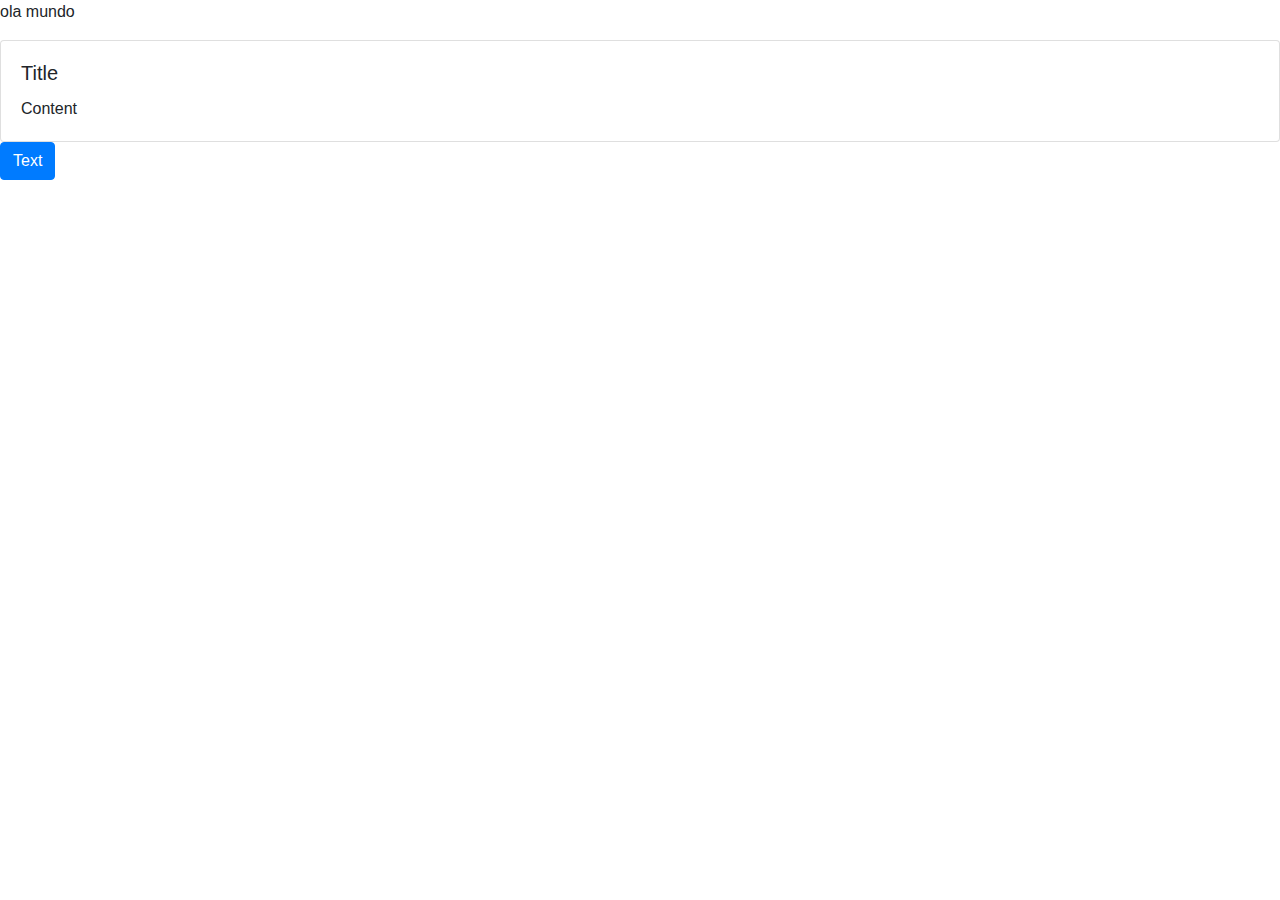
==== index.html @ c6ab2f54 "Update index.html" ====
<!DOCTYPE html>
<html lang="en">
<head>
    <meta charset="UTF-8">
    <meta http-equiv="X-UA-Compatible" content="IE=edge">
    <meta name="viewport" content="width=device-width, initial-scale=1.0">
    <title>Document</title>
    <link rel="stylesheet" href="https://maxcdn.bootstrapcdn.com/bootstrap/4.0.0/css/bootstrap.min.css" integrity="sha384-Gn5384xqQ1aoWXA+058RXPxPg6fy4IWvTNh0E263XmFcJlSAwiGgFAW/dAiS6JXm" crossorigin="anonymous">
</head>
<body>
    <p>ola mundo</p>
    
    <div class="card">
        <div class="card-body">
            <h5 class="card-title">Title</h5>
            <p class="card-text">Content</p>
        </div>
    </div>

<div class="btn-group btn-group-toggle" data-toggle="buttons">
        <label class="btn btn-primary">
            <input type="radio"> Text
        </label>
    </div>
    
    <div id="my-carousel" class="carousel slide" data-ride="carousel">
        <div class="carousel-inner">
            <div class="carousel-item active">
                <img class="d-block w-100" src="https://github.com/Leoruiz197/Leoruiz197.github.io/blob/main/imgs/cores.jpg" alt="">
                <div class="carousel-caption d-none d-md-block">
                    <h5>Title</h5>
                    <p>Text</p>
                </div>
            </div>
            <div class="carousel-item">
                <img class="d-block w-100" src="https://github.com/Leoruiz197/Leoruiz197.github.io/blob/main/imgs/cores2.jpg" alt="">
                <div class="carousel-caption d-none d-md-block">
                    <h5>Title 2</h5>
                    <p>Text 2</p>
                </div>
            </div>
        </div>
    </div>
    
    <script src="https://code.jquery.com/jquery-3.2.1.slim.min.js" integrity="sha384-KJ3o2DKtIkvYIK3UENzmM7KCkRr/rE9/Qpg6aAZGJwFDMVNA/GpGFF93hXpG5KkN" crossorigin="anonymous"></script>
<script src="https://cdnjs.cloudflare.com/ajax/libs/popper.js/1.12.9/umd/popper.min.js" integrity="sha384-ApNbgh9B+Y1QKtv3Rn7W3mgPxhU9K/ScQsAP7hUibX39j7fakFPskvXusvfa0b4Q" crossorigin="anonymous"></script>
<script src="https://maxcdn.bootstrapcdn.com/bootstrap/4.0.0/js/bootstrap.min.js" integrity="sha384-JZR6Spejh4U02d8jOt6vLEHfe/JQGiRRSQQxSfFWpi1MquVdAyjUar5+76PVCmYl" crossorigin="anonymous"></script>
</body>
</html>
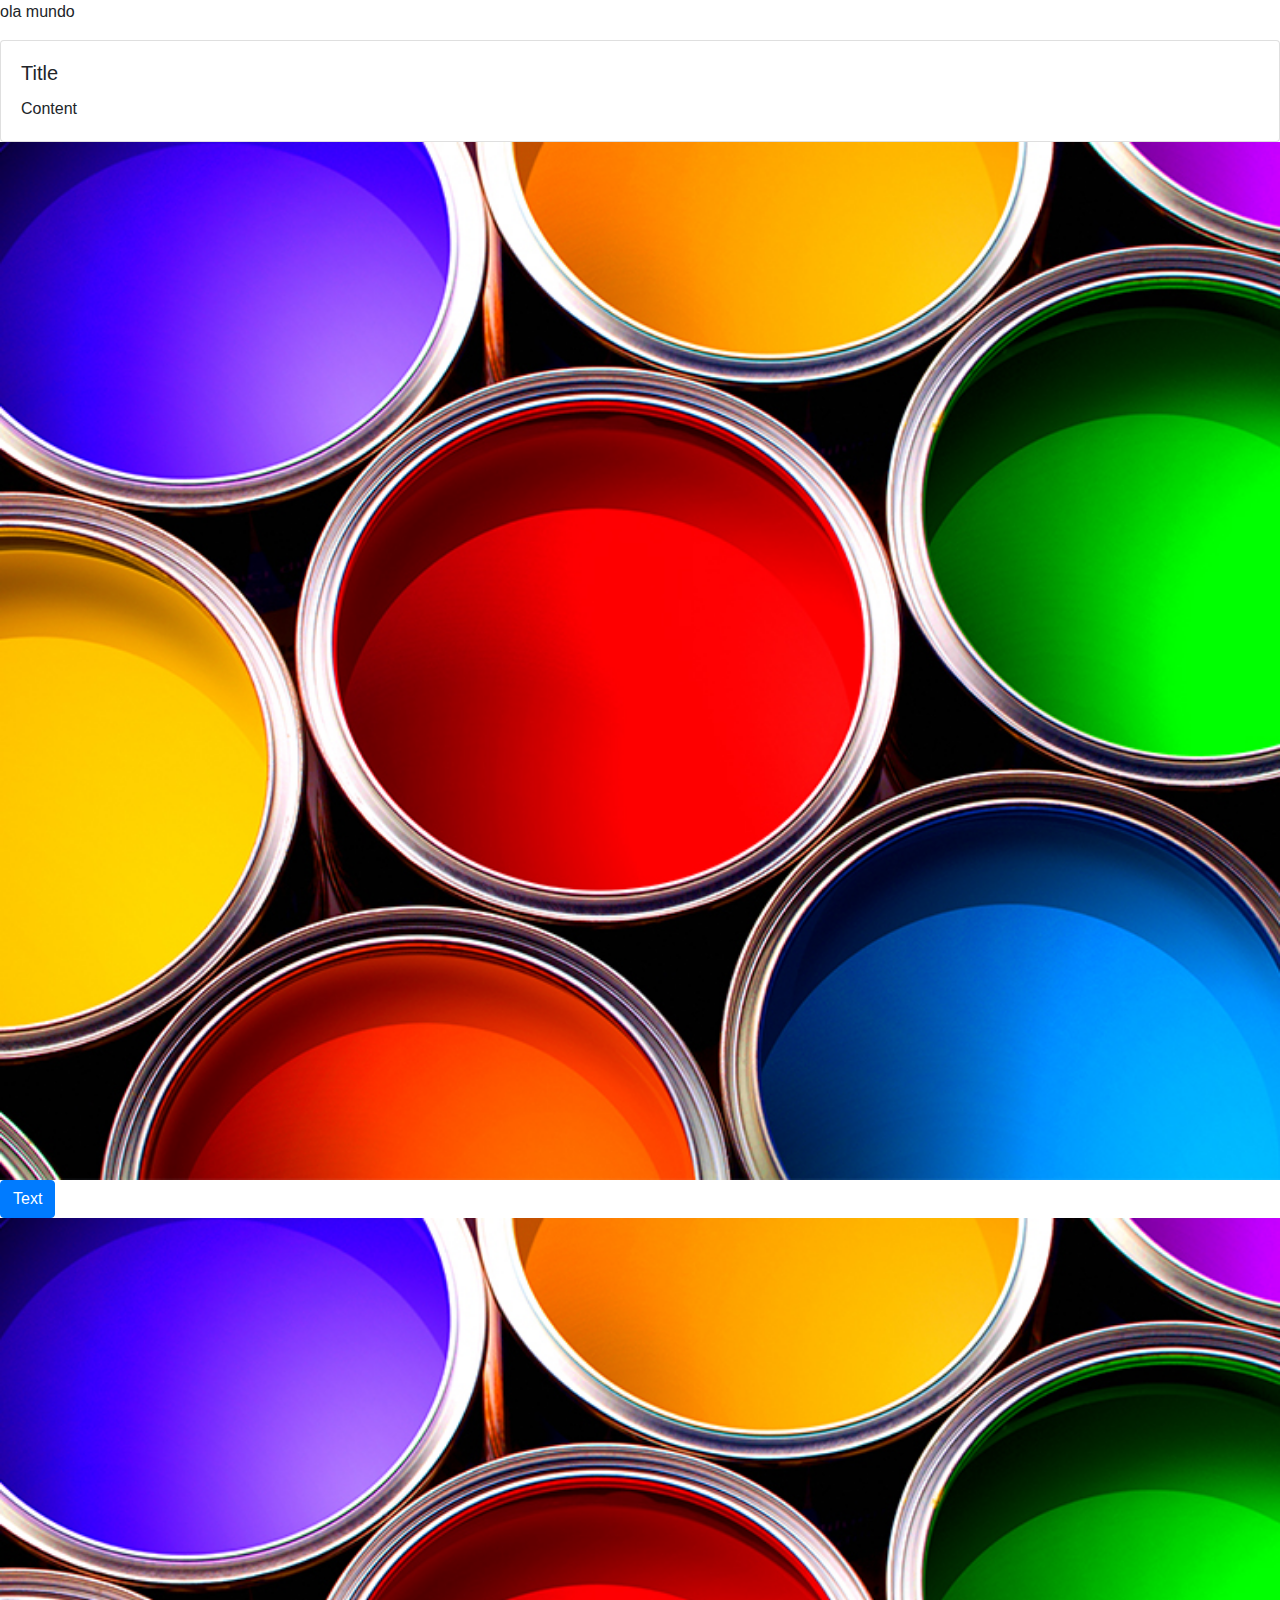
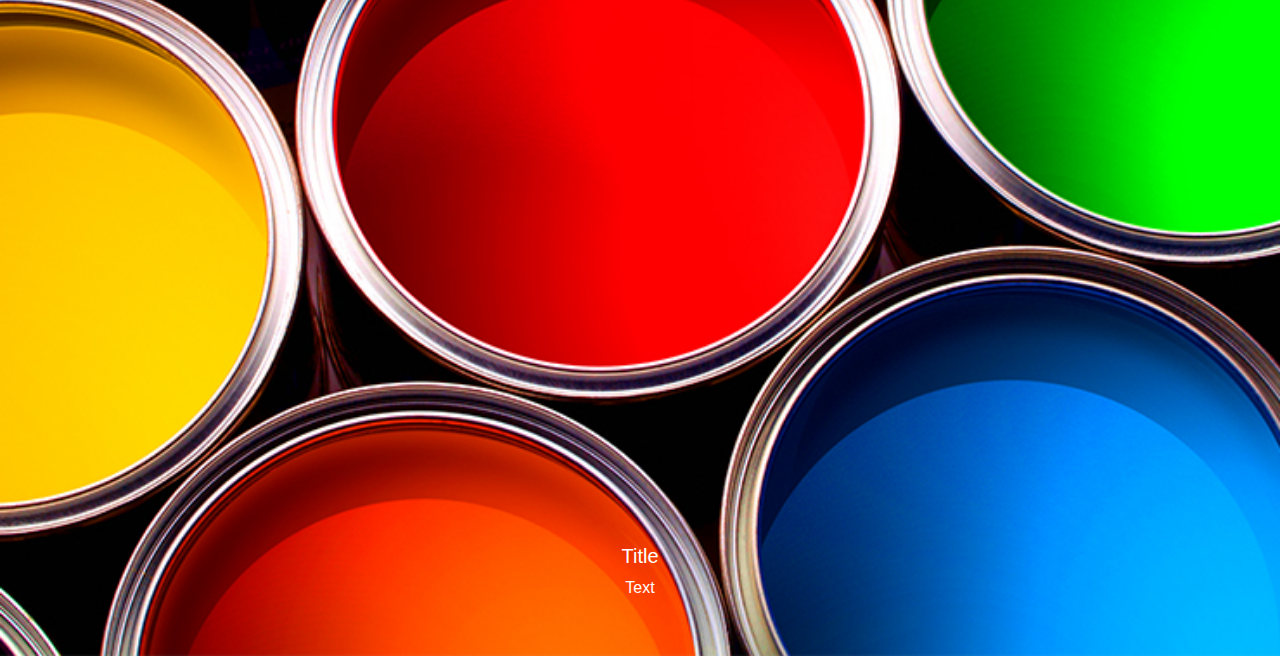
==== commit 1742d88d: "Update index.html" ====
--- a/index.html
+++ b/index.html
@@ -16,6 +16,8 @@
             <p class="card-text">Content</p>
         </div>
     </div>
+    
+<img class="d-block w-100" src="/imgs/cores.jpg" alt="">
 
 <div class="btn-group btn-group-toggle" data-toggle="buttons">
         <label class="btn btn-primary">
@@ -26,14 +28,14 @@
     <div id="my-carousel" class="carousel slide" data-ride="carousel">
         <div class="carousel-inner">
             <div class="carousel-item active">
-                <img class="d-block w-100" src="https://github.com/Leoruiz197/Leoruiz197.github.io/blob/main/imgs/cores.jpg" alt="">
+                <img class="d-block w-100" src="/imgs/cores.jpg" alt="">
                 <div class="carousel-caption d-none d-md-block">
                     <h5>Title</h5>
                     <p>Text</p>
                 </div>
             </div>
             <div class="carousel-item">
-                <img class="d-block w-100" src="https://github.com/Leoruiz197/Leoruiz197.github.io/blob/main/imgs/cores2.jpg" alt="">
+                <img class="d-block w-100" src="/imgs/cores2.jpg" alt="">
                 <div class="carousel-caption d-none d-md-block">
                     <h5>Title 2</h5>
                     <p>Text 2</p>
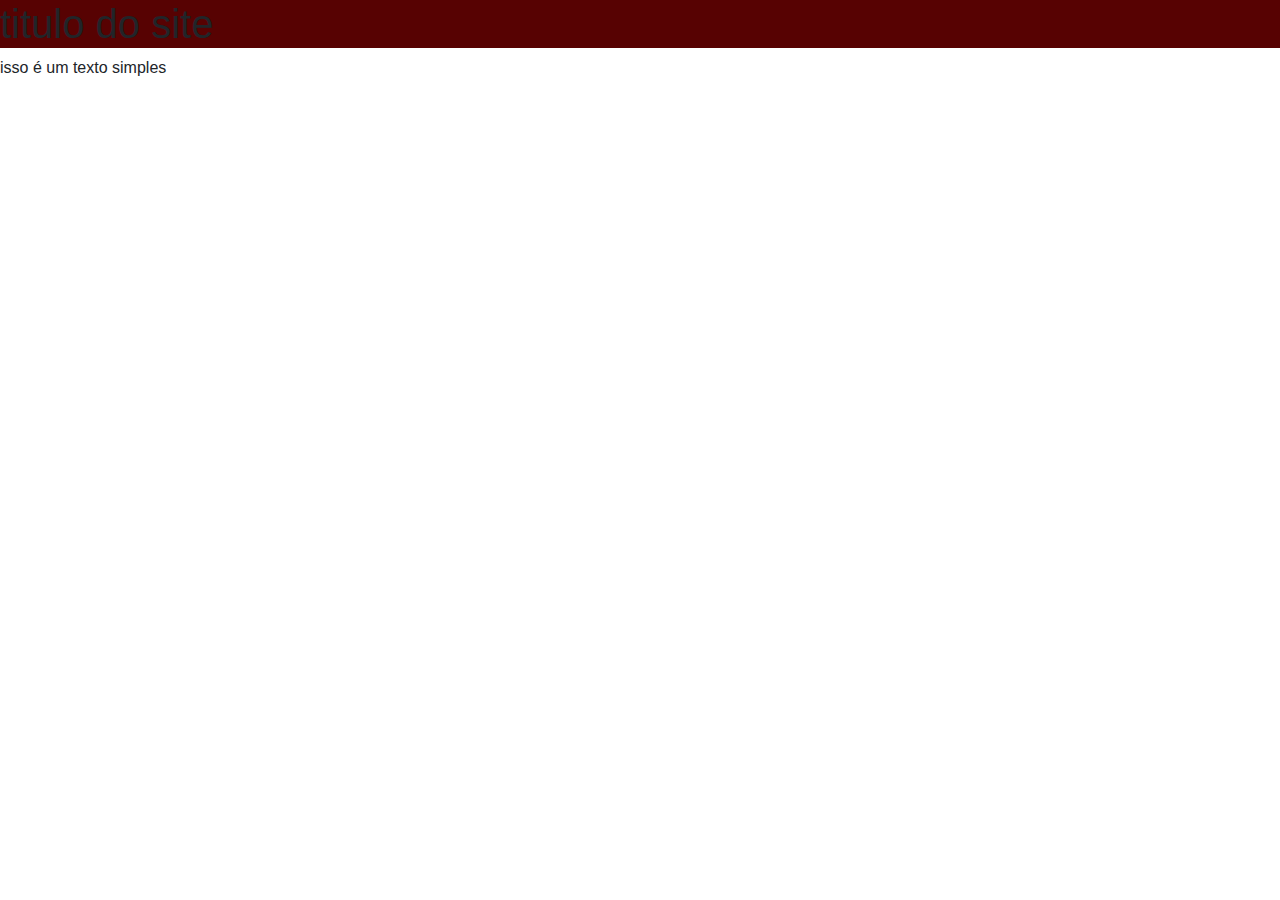
==== commit d992eb82: "Update index.html" ====
--- a/index.html
+++ b/index.html
@@ -1,51 +1,20 @@
-<!DOCTYPE html>
-<html lang="en">
-<head>
-    <meta charset="UTF-8">
-    <meta http-equiv="X-UA-Compatible" content="IE=edge">
-    <meta name="viewport" content="width=device-width, initial-scale=1.0">
-    <title>Document</title>
-    <link rel="stylesheet" href="https://maxcdn.bootstrapcdn.com/bootstrap/4.0.0/css/bootstrap.min.css" integrity="sha384-Gn5384xqQ1aoWXA+058RXPxPg6fy4IWvTNh0E263XmFcJlSAwiGgFAW/dAiS6JXm" crossorigin="anonymous">
-</head>
-<body>
-    <p>ola mundo</p>
+<html lang="pt-br">
+	<head>
+    	<meta charset="UTF-8">
+    	<meta http-equiv="X-UA-Compatible" content="IE=edge">
+    	<meta name="viewport" content="width=device-width, initial-scale=1.0">
+        <title>Site</title>
+        <link rel="stylesheet" href="https://maxcdn.bootstrapcdn.com/bootstrap/4.0.0/css/bootstrap.min.css" integrity="sha384-Gn5384xqQ1aoWXA+058RXPxPg6fy4IWvTNh0E263XmFcJlSAwiGgFAW/dAiS6JXm" crossorigin="anonymous">
+        <link rel="stylesheet" href="CSS/estilo.css">
+    </head>
+    <body>
     
-    <div class="card">
-        <div class="card-body">
-            <h5 class="card-title">Title</h5>
-            <p class="card-text">Content</p>
-        </div>
-    </div>
-    
-<img class="d-block w-100" src="/imgs/cores.jpg" alt="">
-
-<div class="btn-group btn-group-toggle" data-toggle="buttons">
-        <label class="btn btn-primary">
-            <input type="radio"> Text
-        </label>
-    </div>
-    
-    <div id="my-carousel" class="carousel slide" data-ride="carousel">
-        <div class="carousel-inner">
-            <div class="carousel-item active">
-                <img class="d-block w-100" src="/imgs/cores.jpg" alt="">
-                <div class="carousel-caption d-none d-md-block">
-                    <h5>Title</h5>
-                    <p>Text</p>
-                </div>
-            </div>
-            <div class="carousel-item">
-                <img class="d-block w-100" src="/imgs/cores2.jpg" alt="">
-                <div class="carousel-caption d-none d-md-block">
-                    <h5>Title 2</h5>
-                    <p>Text 2</p>
-                </div>
-            </div>
-        </div>
-    </div>
-    
-    <script src="https://code.jquery.com/jquery-3.2.1.slim.min.js" integrity="sha384-KJ3o2DKtIkvYIK3UENzmM7KCkRr/rE9/Qpg6aAZGJwFDMVNA/GpGFF93hXpG5KkN" crossorigin="anonymous"></script>
+    	<h1 style="background-color: #570202">titulo do site</h1>
+        
+        <p>isso é um texto simples<p>
+        
+        <script src="https://code.jquery.com/jquery-3.2.1.slim.min.js" integrity="sha384-KJ3o2DKtIkvYIK3UENzmM7KCkRr/rE9/Qpg6aAZGJwFDMVNA/GpGFF93hXpG5KkN" crossorigin="anonymous"></script>
 <script src="https://cdnjs.cloudflare.com/ajax/libs/popper.js/1.12.9/umd/popper.min.js" integrity="sha384-ApNbgh9B+Y1QKtv3Rn7W3mgPxhU9K/ScQsAP7hUibX39j7fakFPskvXusvfa0b4Q" crossorigin="anonymous"></script>
 <script src="https://maxcdn.bootstrapcdn.com/bootstrap/4.0.0/js/bootstrap.min.js" integrity="sha384-JZR6Spejh4U02d8jOt6vLEHfe/JQGiRRSQQxSfFWpi1MquVdAyjUar5+76PVCmYl" crossorigin="anonymous"></script>
-</body>
+    </body>
 </html>
--- a/CSS/estilo.css
+++ b/CSS/estilo.css
@@ -0,0 +1 @@
+aaaaaaaaaaaa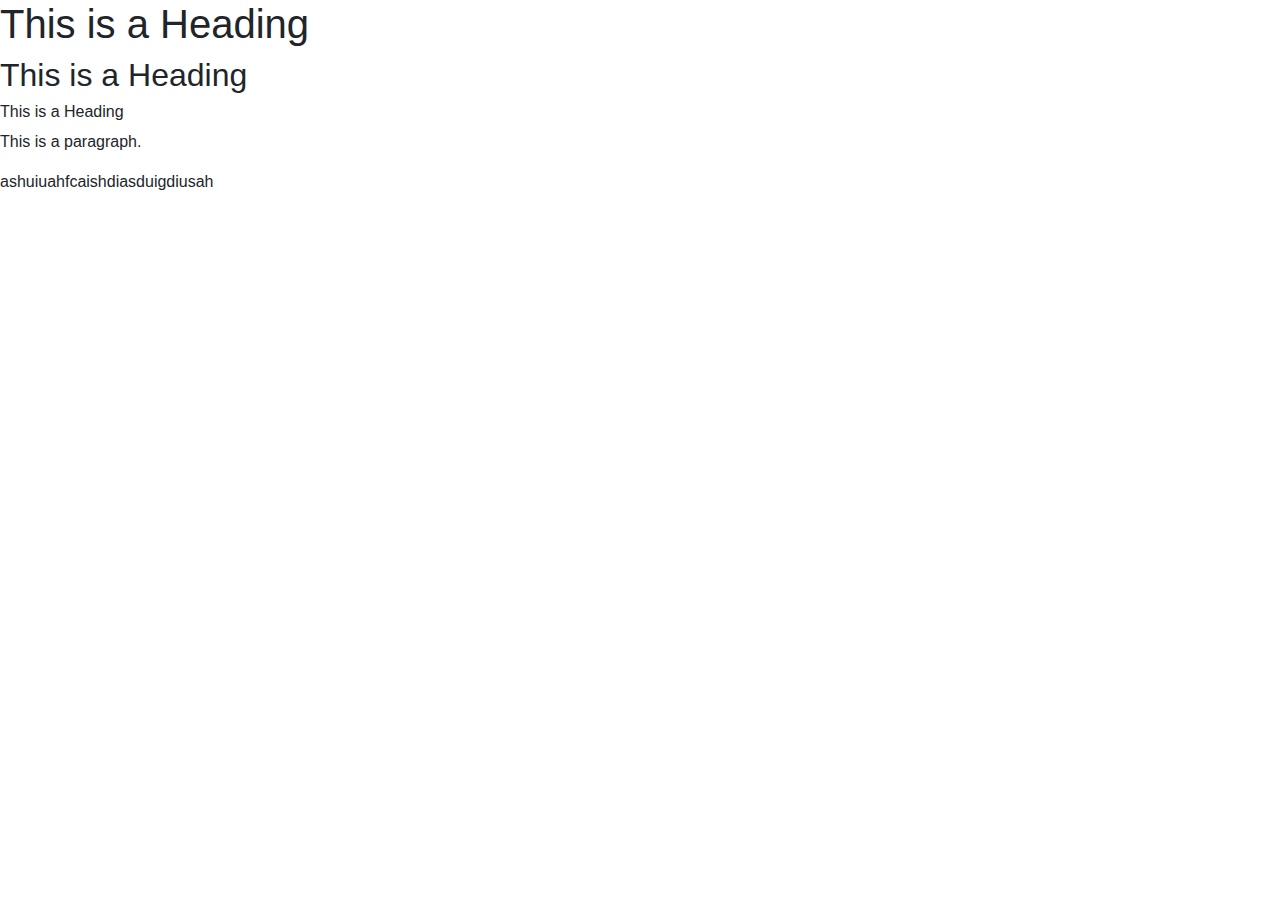
==== commit cad16466: "Update index.html" ====
--- a/index.html
+++ b/index.html
@@ -1,20 +1,24 @@
+<!DOCTYPE html>
 <html lang="pt-br">
-	<head>
-    	<meta charset="UTF-8">
-    	<meta http-equiv="X-UA-Compatible" content="IE=edge">
-    	<meta name="viewport" content="width=device-width, initial-scale=1.0">
-        <title>Site</title>
-        <link rel="stylesheet" href="https://maxcdn.bootstrapcdn.com/bootstrap/4.0.0/css/bootstrap.min.css" integrity="sha384-Gn5384xqQ1aoWXA+058RXPxPg6fy4IWvTNh0E263XmFcJlSAwiGgFAW/dAiS6JXm" crossorigin="anonymous">
-        <link rel="stylesheet" href="CSS/estilo.css">
-    </head>
-    <body>
-    
-    	<h1 style="background-color: #570202">titulo do site</h1>
-        
-        <p>isso é um texto simples<p>
-        
-        <script src="https://code.jquery.com/jquery-3.2.1.slim.min.js" integrity="sha384-KJ3o2DKtIkvYIK3UENzmM7KCkRr/rE9/Qpg6aAZGJwFDMVNA/GpGFF93hXpG5KkN" crossorigin="anonymous"></script>
-<script src="https://cdnjs.cloudflare.com/ajax/libs/popper.js/1.12.9/umd/popper.min.js" integrity="sha384-ApNbgh9B+Y1QKtv3Rn7W3mgPxhU9K/ScQsAP7hUibX39j7fakFPskvXusvfa0b4Q" crossorigin="anonymous"></script>
-<script src="https://maxcdn.bootstrapcdn.com/bootstrap/4.0.0/js/bootstrap.min.js" integrity="sha384-JZR6Spejh4U02d8jOt6vLEHfe/JQGiRRSQQxSfFWpi1MquVdAyjUar5+76PVCmYl" crossorigin="anonymous"></script>
-    </body>
+<head>
+	<meta charset="UTF-8">
+    <meta http-equiv="X-UA-Compatible" content="IE=edge">
+    <meta name="viewport" content="width=device-width, initial-scale=1.0">
+	<title>Site</title>
+	<link rel="stylesheet" href="https://maxcdn.bootstrapcdn.com/bootstrap/4.0.0/css/bootstrap.min.css" integrity="sha384-Gn5384xqQ1aoWXA+058RXPxPg6fy4IWvTNh0E263XmFcJlSAwiGgFAW/dAiS6JXm" crossorigin="anonymous">
+</head>
+<body>
+
+	<h1>This is a Heading</h1>
+	<h2>This is a Heading</h2>
+	<h6>This is a Heading</h6>
+
+	<p>This is a paragraph.</p>
+	<p>ashuiuahfcaishdiasduigdiusah</p>
+
+
+	<script src="https://code.jquery.com/jquery-3.2.1.slim.min.js" integrity="sha384-KJ3o2DKtIkvYIK3UENzmM7KCkRr/rE9/Qpg6aAZGJwFDMVNA/GpGFF93hXpG5KkN" crossorigin="anonymous"></script>
+	<script src="https://cdnjs.cloudflare.com/ajax/libs/popper.js/1.12.9/umd/popper.min.js" integrity="sha384-ApNbgh9B+Y1QKtv3Rn7W3mgPxhU9K/ScQsAP7hUibX39j7fakFPskvXusvfa0b4Q" crossorigin="anonymous"></script>
+	<script src="https://maxcdn.bootstrapcdn.com/bootstrap/4.0.0/js/bootstrap.min.js" integrity="sha384-JZR6Spejh4U02d8jOt6vLEHfe/JQGiRRSQQxSfFWpi1MquVdAyjUar5+76PVCmYl" crossorigin="anonymous"></script>
+</body>
 </html>
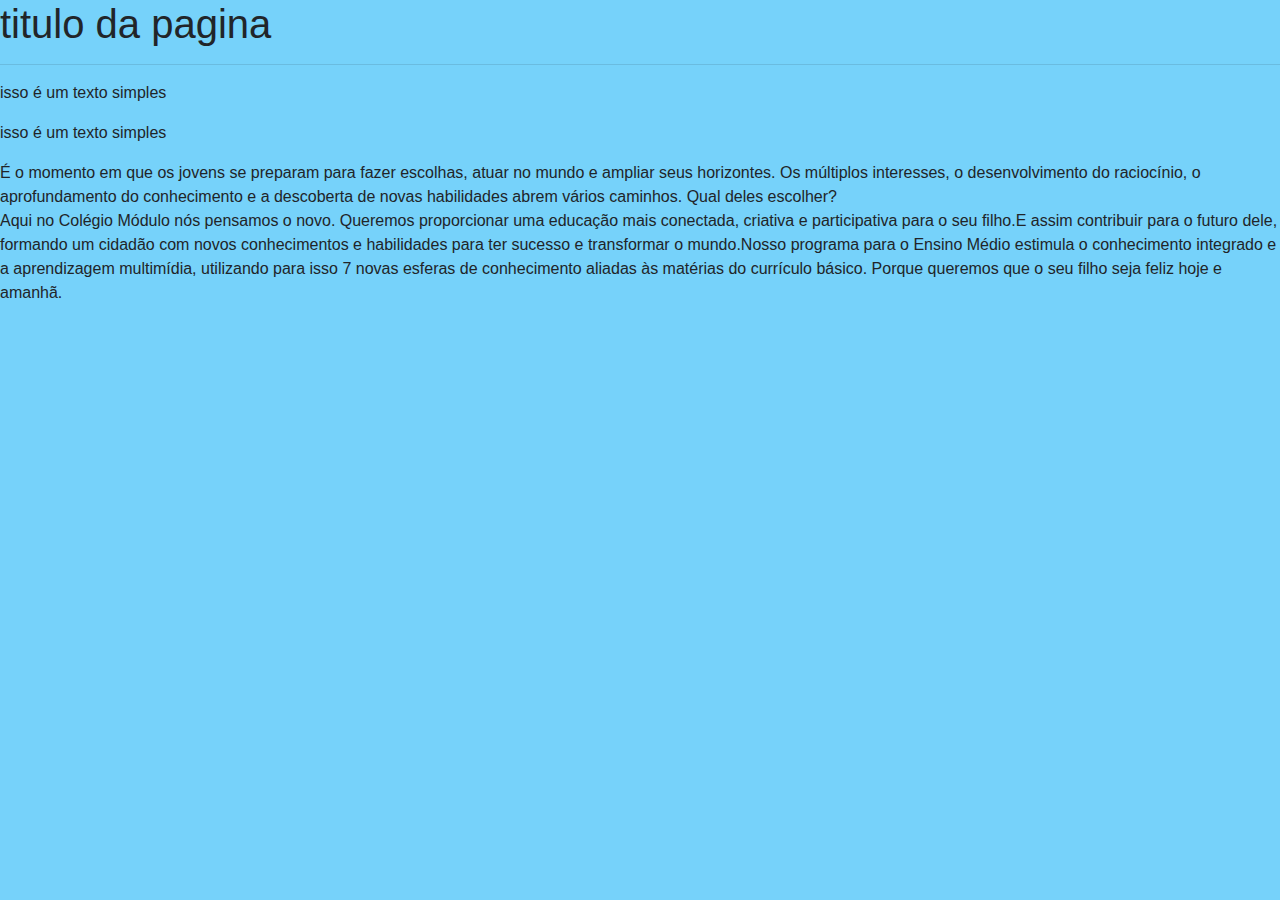
==== commit dcc306ed: "Update index.html" ====
--- a/index.html
+++ b/index.html
@@ -1,24 +1,23 @@
-<!DOCTYPE html>
 <html lang="pt-br">
-<head>
-	<meta charset="UTF-8">
-    <meta http-equiv="X-UA-Compatible" content="IE=edge">
-    <meta name="viewport" content="width=device-width, initial-scale=1.0">
-	<title>Site</title>
-	<link rel="stylesheet" href="https://maxcdn.bootstrapcdn.com/bootstrap/4.0.0/css/bootstrap.min.css" integrity="sha384-Gn5384xqQ1aoWXA+058RXPxPg6fy4IWvTNh0E263XmFcJlSAwiGgFAW/dAiS6JXm" crossorigin="anonymous">
-</head>
-<body>
-
-	<h1>This is a Heading</h1>
-	<h2>This is a Heading</h2>
-	<h6>This is a Heading</h6>
-
-	<p>This is a paragraph.</p>
-	<p>ashuiuahfcaishdiasduigdiusah</p>
-
-
-	<script src="https://code.jquery.com/jquery-3.2.1.slim.min.js" integrity="sha384-KJ3o2DKtIkvYIK3UENzmM7KCkRr/rE9/Qpg6aAZGJwFDMVNA/GpGFF93hXpG5KkN" crossorigin="anonymous"></script>
-	<script src="https://cdnjs.cloudflare.com/ajax/libs/popper.js/1.12.9/umd/popper.min.js" integrity="sha384-ApNbgh9B+Y1QKtv3Rn7W3mgPxhU9K/ScQsAP7hUibX39j7fakFPskvXusvfa0b4Q" crossorigin="anonymous"></script>
-	<script src="https://maxcdn.bootstrapcdn.com/bootstrap/4.0.0/js/bootstrap.min.js" integrity="sha384-JZR6Spejh4U02d8jOt6vLEHfe/JQGiRRSQQxSfFWpi1MquVdAyjUar5+76PVCmYl" crossorigin="anonymous"></script>
-</body>
+	<head>
+    	<title>meu primeiro site</title>
+        <link rel="stylesheet" href="https://maxcdn.bootstrapcdn.com/bootstrap/4.0.0/css/bootstrap.min.css" integrity="sha384-Gn5384xqQ1aoWXA+058RXPxPg6fy4IWvTNh0E263XmFcJlSAwiGgFAW/dAiS6JXm" crossorigin="anonymous">
+    </head>
+    <body style="background-color: #76D2FA">
+    	<h1>titulo da pagina</h1>
+        
+        <hr>
+        
+        <p>isso é um texto simples</p>
+        
+        <p>isso é um texto simples</p>
+        
+        <p>É o momento em que os jovens se preparam para fazer escolhas, atuar no mundo e ampliar seus horizontes.  Os múltiplos interesses, o desenvolvimento do raciocínio, o aprofundamento do conhecimento e a descoberta de novas habilidades abrem vários caminhos. Qual deles escolher?<br>Aqui no Colégio Módulo nós pensamos o novo. Queremos proporcionar uma educação mais conectada, criativa e participativa para o seu filho.E assim contribuir para o futuro dele, formando um cidadão com novos conhecimentos e habilidades para ter sucesso e transformar o mundo.Nosso programa para o Ensino Médio estimula o conhecimento integrado e a aprendizagem multimídia, utilizando para isso 7 novas esferas de conhecimento aliadas às matérias do currículo básico. Porque queremos que o seu filho seja feliz hoje e amanhã.</p>
+        
+     
+     
+    <script src="https://code.jquery.com/jquery-3.2.1.slim.min.js" integrity="sha384-KJ3o2DKtIkvYIK3UENzmM7KCkRr/rE9/Qpg6aAZGJwFDMVNA/GpGFF93hXpG5KkN" crossorigin="anonymous"></script>
+<script src="https://cdnjs.cloudflare.com/ajax/libs/popper.js/1.12.9/umd/popper.min.js" integrity="sha384-ApNbgh9B+Y1QKtv3Rn7W3mgPxhU9K/ScQsAP7hUibX39j7fakFPskvXusvfa0b4Q" crossorigin="anonymous"></script>
+<script src="https://maxcdn.bootstrapcdn.com/bootstrap/4.0.0/js/bootstrap.min.js" integrity="sha384-JZR6Spejh4U02d8jOt6vLEHfe/JQGiRRSQQxSfFWpi1MquVdAyjUar5+76PVCmYl" crossorigin="anonymous"></script> 
+    </body>
 </html>
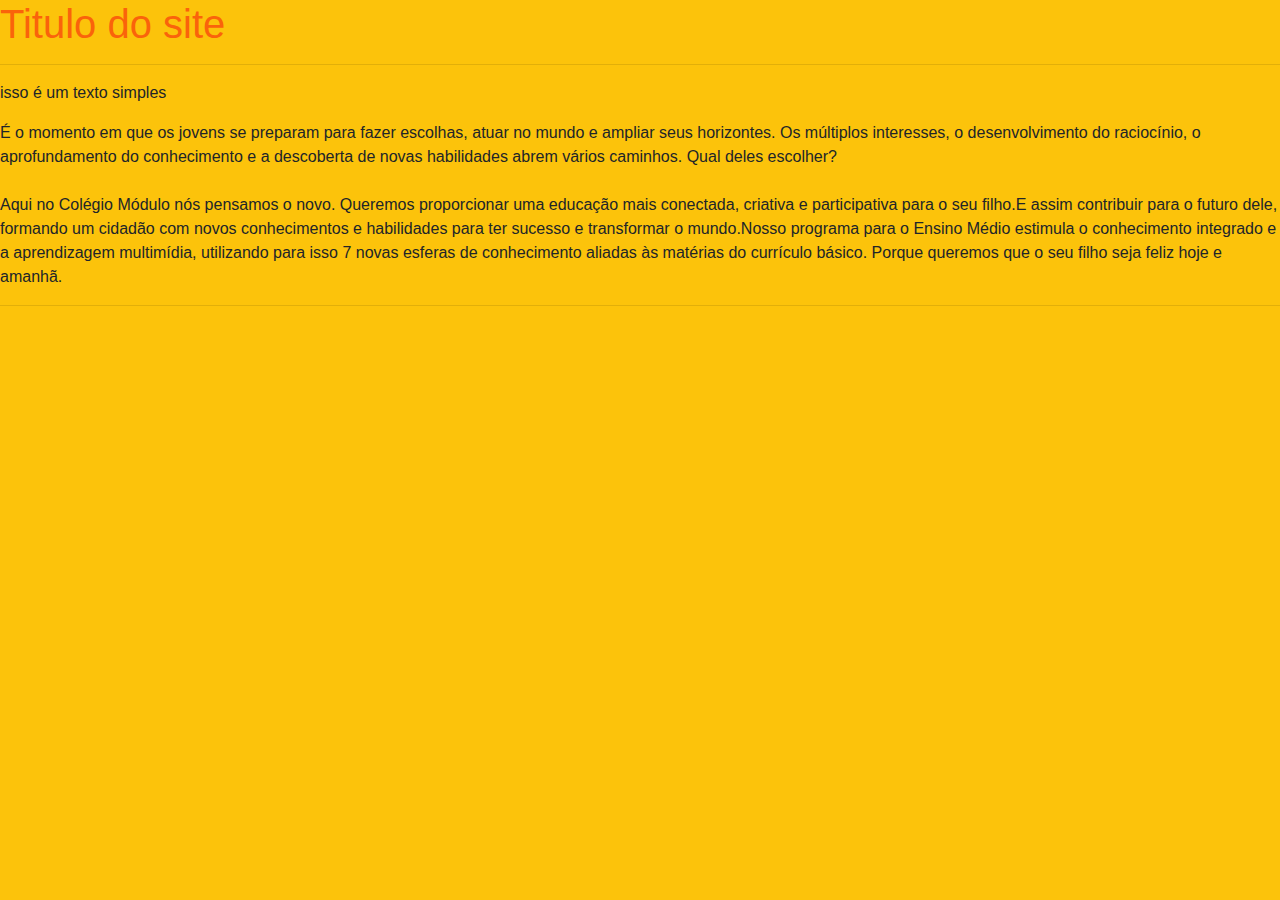
==== commit a175246e: "Update index.html" ====
--- a/index.html
+++ b/index.html
@@ -1,19 +1,15 @@
 <html lang="pt-br">
 	<head>
-    	<title>meu primeiro site</title>
+    	<title>Meu Site</title>
         <link rel="stylesheet" href="https://maxcdn.bootstrapcdn.com/bootstrap/4.0.0/css/bootstrap.min.css" integrity="sha384-Gn5384xqQ1aoWXA+058RXPxPg6fy4IWvTNh0E263XmFcJlSAwiGgFAW/dAiS6JXm" crossorigin="anonymous">
     </head>
-    <body style="background-color: #76D2FA">
-    	<h1>titulo da pagina</h1>
-        
+    <body style="background-color: #FCC30B">
+    	<h1 style="color: #FA630B">Titulo do site</h1>
         <hr>
-        
         <p>isso é um texto simples</p>
         
-        <p>isso é um texto simples</p>
-        
-        <p>É o momento em que os jovens se preparam para fazer escolhas, atuar no mundo e ampliar seus horizontes.  Os múltiplos interesses, o desenvolvimento do raciocínio, o aprofundamento do conhecimento e a descoberta de novas habilidades abrem vários caminhos. Qual deles escolher?<br>Aqui no Colégio Módulo nós pensamos o novo. Queremos proporcionar uma educação mais conectada, criativa e participativa para o seu filho.E assim contribuir para o futuro dele, formando um cidadão com novos conhecimentos e habilidades para ter sucesso e transformar o mundo.Nosso programa para o Ensino Médio estimula o conhecimento integrado e a aprendizagem multimídia, utilizando para isso 7 novas esferas de conhecimento aliadas às matérias do currículo básico. Porque queremos que o seu filho seja feliz hoje e amanhã.</p>
-        
+        <p>É o momento em que os jovens se preparam para fazer escolhas, atuar no mundo e ampliar seus horizontes.  Os múltiplos interesses, o desenvolvimento do raciocínio, o aprofundamento do conhecimento e a descoberta de novas habilidades abrem vários caminhos. Qual deles escolher?<br><br>Aqui no Colégio Módulo nós pensamos o novo. Queremos proporcionar uma educação mais conectada, criativa e participativa para o seu filho.E assim contribuir para o futuro dele, formando um cidadão com novos conhecimentos e habilidades para ter sucesso e transformar o mundo.Nosso programa para o Ensino Médio estimula o conhecimento integrado e a aprendizagem multimídia, utilizando para isso 7 novas esferas de conhecimento aliadas às matérias do currículo básico. Porque queremos que o seu filho seja feliz hoje e amanhã.</p>
+        <hr>
      
      
     <script src="https://code.jquery.com/jquery-3.2.1.slim.min.js" integrity="sha384-KJ3o2DKtIkvYIK3UENzmM7KCkRr/rE9/Qpg6aAZGJwFDMVNA/GpGFF93hXpG5KkN" crossorigin="anonymous"></script>
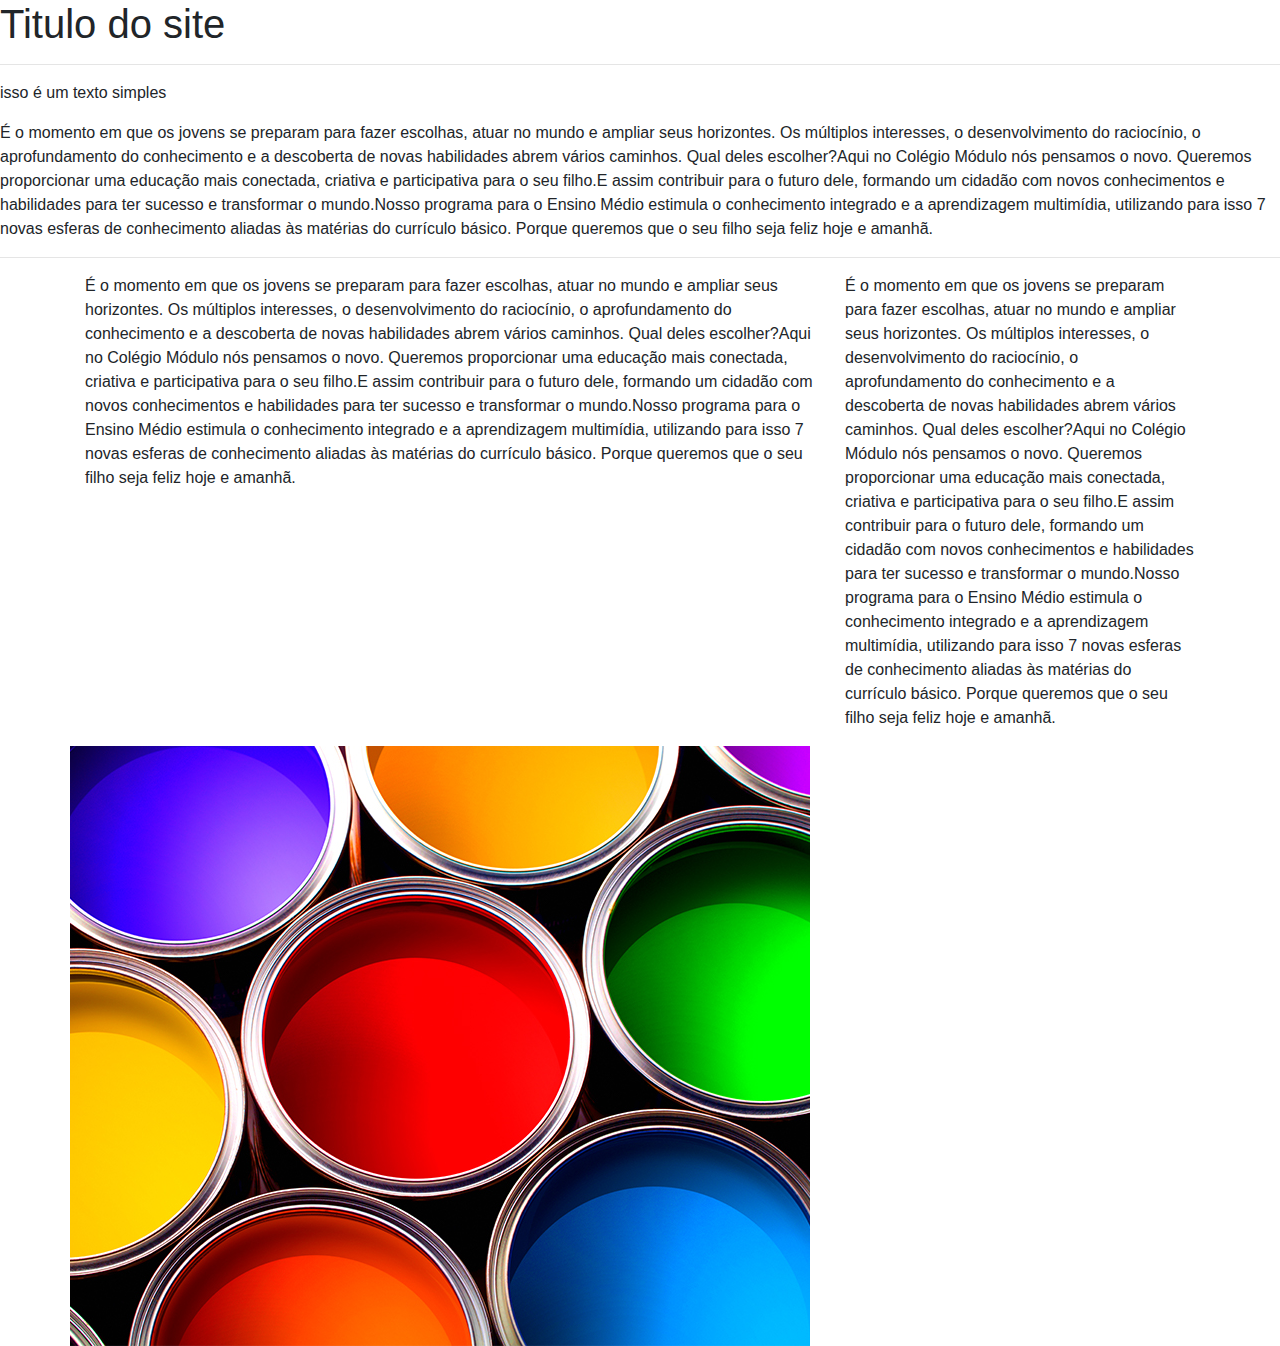
==== commit c83289a6: "Update index.html" ====
--- a/index.html
+++ b/index.html
@@ -2,16 +2,34 @@
 	<head>
     	<title>Meu Site</title>
         <link rel="stylesheet" href="https://maxcdn.bootstrapcdn.com/bootstrap/4.0.0/css/bootstrap.min.css" integrity="sha384-Gn5384xqQ1aoWXA+058RXPxPg6fy4IWvTNh0E263XmFcJlSAwiGgFAW/dAiS6JXm" crossorigin="anonymous">
+        <link rel="stylesheet" href="/CSS/estilo.css">
+        
     </head>
-    <body style="background-color: #FCC30B">
-    	<h1 style="color: #FA630B">Titulo do site</h1>
+    <body>
+    	<h1 class="teste">Titulo do site</h1>
         <hr>
-        <p>isso é um texto simples</p>
+        <p class="teste">isso é um texto simples</p>
         
-        <p>É o momento em que os jovens se preparam para fazer escolhas, atuar no mundo e ampliar seus horizontes.  Os múltiplos interesses, o desenvolvimento do raciocínio, o aprofundamento do conhecimento e a descoberta de novas habilidades abrem vários caminhos. Qual deles escolher?<br><br>Aqui no Colégio Módulo nós pensamos o novo. Queremos proporcionar uma educação mais conectada, criativa e participativa para o seu filho.E assim contribuir para o futuro dele, formando um cidadão com novos conhecimentos e habilidades para ter sucesso e transformar o mundo.Nosso programa para o Ensino Médio estimula o conhecimento integrado e a aprendizagem multimídia, utilizando para isso 7 novas esferas de conhecimento aliadas às matérias do currículo básico. Porque queremos que o seu filho seja feliz hoje e amanhã.</p>
+        <p class="teste">É o momento em que os jovens se preparam para fazer escolhas, atuar no mundo e ampliar seus horizontes.  Os múltiplos interesses, o desenvolvimento do raciocínio, o aprofundamento do conhecimento e a descoberta de novas habilidades abrem vários caminhos. Qual deles escolher?Aqui no Colégio Módulo nós pensamos o novo. Queremos proporcionar uma educação mais conectada, criativa e participativa para o seu filho.E assim contribuir para o futuro dele, formando um cidadão com novos conhecimentos e habilidades para ter sucesso e transformar o mundo.Nosso programa para o Ensino Médio estimula o conhecimento integrado e a aprendizagem multimídia, utilizando para isso 7 novas esferas de conhecimento aliadas às matérias do currículo básico. Porque queremos que o seu filho seja feliz hoje e amanhã.</p>
+        
         <hr>
      
+     <div class="container">
+      <div class="row">
+        <div class="col-sm-12 col-lg-8">
+          <p class="teste">É o momento em que os jovens se preparam para fazer escolhas, atuar no mundo e ampliar seus horizontes.  Os múltiplos interesses, o desenvolvimento do raciocínio, o aprofundamento do conhecimento e a descoberta de novas habilidades abrem vários caminhos. Qual deles escolher?Aqui no Colégio Módulo nós pensamos o novo. Queremos proporcionar uma educação mais conectada, criativa e participativa para o seu filho.E assim contribuir para o futuro dele, formando um cidadão com novos conhecimentos e habilidades para ter sucesso e transformar o mundo.Nosso programa para o Ensino Médio estimula o conhecimento integrado e a aprendizagem multimídia, utilizando para isso 7 novas esferas de conhecimento aliadas às matérias do currículo básico. Porque queremos que o seu filho seja feliz hoje e amanhã.</p>
+        </div>
+        <div class="col-sm-12 col-lg-4">
+          <p class="teste">É o momento em que os jovens se preparam para fazer escolhas, atuar no mundo e ampliar seus horizontes.  Os múltiplos interesses, o desenvolvimento do raciocínio, o aprofundamento do conhecimento e a descoberta de novas habilidades abrem vários caminhos. Qual deles escolher?Aqui no Colégio Módulo nós pensamos o novo. Queremos proporcionar uma educação mais conectada, criativa e participativa para o seu filho.E assim contribuir para o futuro dele, formando um cidadão com novos conhecimentos e habilidades para ter sucesso e transformar o mundo.Nosso programa para o Ensino Médio estimula o conhecimento integrado e a aprendizagem multimídia, utilizando para isso 7 novas esferas de conhecimento aliadas às matérias do currículo básico. Porque queremos que o seu filho seja feliz hoje e amanhã.</p>
+        </div>
+      </div>
+      <div class="row">
+	 <img src="imgs/cores.jpg" alt="baldes de tintas">
+	</div>
      
+    </div>
+	    
+	   
     <script src="https://code.jquery.com/jquery-3.2.1.slim.min.js" integrity="sha384-KJ3o2DKtIkvYIK3UENzmM7KCkRr/rE9/Qpg6aAZGJwFDMVNA/GpGFF93hXpG5KkN" crossorigin="anonymous"></script>
 <script src="https://cdnjs.cloudflare.com/ajax/libs/popper.js/1.12.9/umd/popper.min.js" integrity="sha384-ApNbgh9B+Y1QKtv3Rn7W3mgPxhU9K/ScQsAP7hUibX39j7fakFPskvXusvfa0b4Q" crossorigin="anonymous"></script>
 <script src="https://maxcdn.bootstrapcdn.com/bootstrap/4.0.0/js/bootstrap.min.js" integrity="sha384-JZR6Spejh4U02d8jOt6vLEHfe/JQGiRRSQQxSfFWpi1MquVdAyjUar5+76PVCmYl" crossorigin="anonymous"></script> 
--- a/CSS/estilo.css
+++ b/CSS/estilo.css
@@ -0,0 +1 @@
+aaaaaaaaaaaa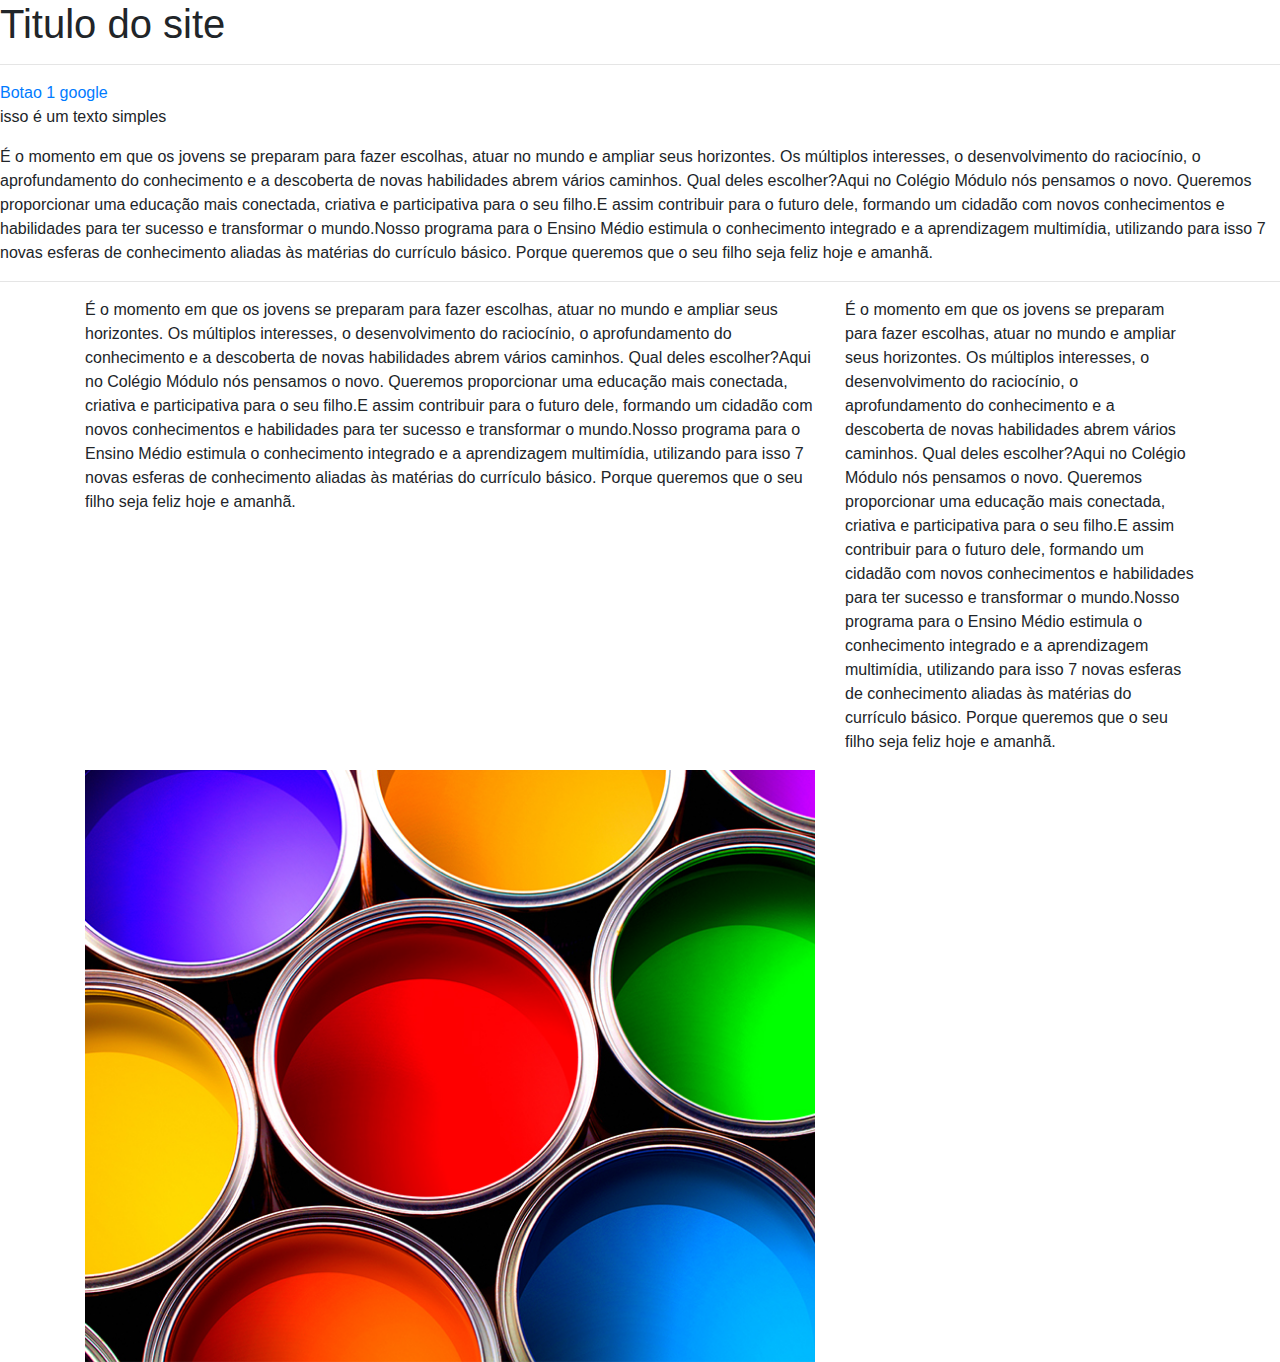
==== commit b72dd8a9: "Update index.html" ====
--- a/index.html
+++ b/index.html
@@ -8,6 +8,8 @@
     <body>
     	<h1 class="teste">Titulo do site</h1>
         <hr>
+	    <a href="pagina.html">Botao 1</a>
+	    <a href="http://www.google.com.br" target="_blank">google</a>
         <p class="teste">isso é um texto simples</p>
         
         <p class="teste">É o momento em que os jovens se preparam para fazer escolhas, atuar no mundo e ampliar seus horizontes.  Os múltiplos interesses, o desenvolvimento do raciocínio, o aprofundamento do conhecimento e a descoberta de novas habilidades abrem vários caminhos. Qual deles escolher?Aqui no Colégio Módulo nós pensamos o novo. Queremos proporcionar uma educação mais conectada, criativa e participativa para o seu filho.E assim contribuir para o futuro dele, formando um cidadão com novos conhecimentos e habilidades para ter sucesso e transformar o mundo.Nosso programa para o Ensino Médio estimula o conhecimento integrado e a aprendizagem multimídia, utilizando para isso 7 novas esferas de conhecimento aliadas às matérias do currículo básico. Porque queremos que o seu filho seja feliz hoje e amanhã.</p>
@@ -24,8 +26,10 @@
         </div>
       </div>
       <div class="row">
-	 <img src="imgs/cores.jpg" alt="baldes de tintas">
+	      <div class="col-sm-12 col-lg-8">
+	 <img src="imgs/cores.jpg" class="img-fluid" alt="baldes de tintas">
 	</div>
+       </div>
      
     </div>
 	    
